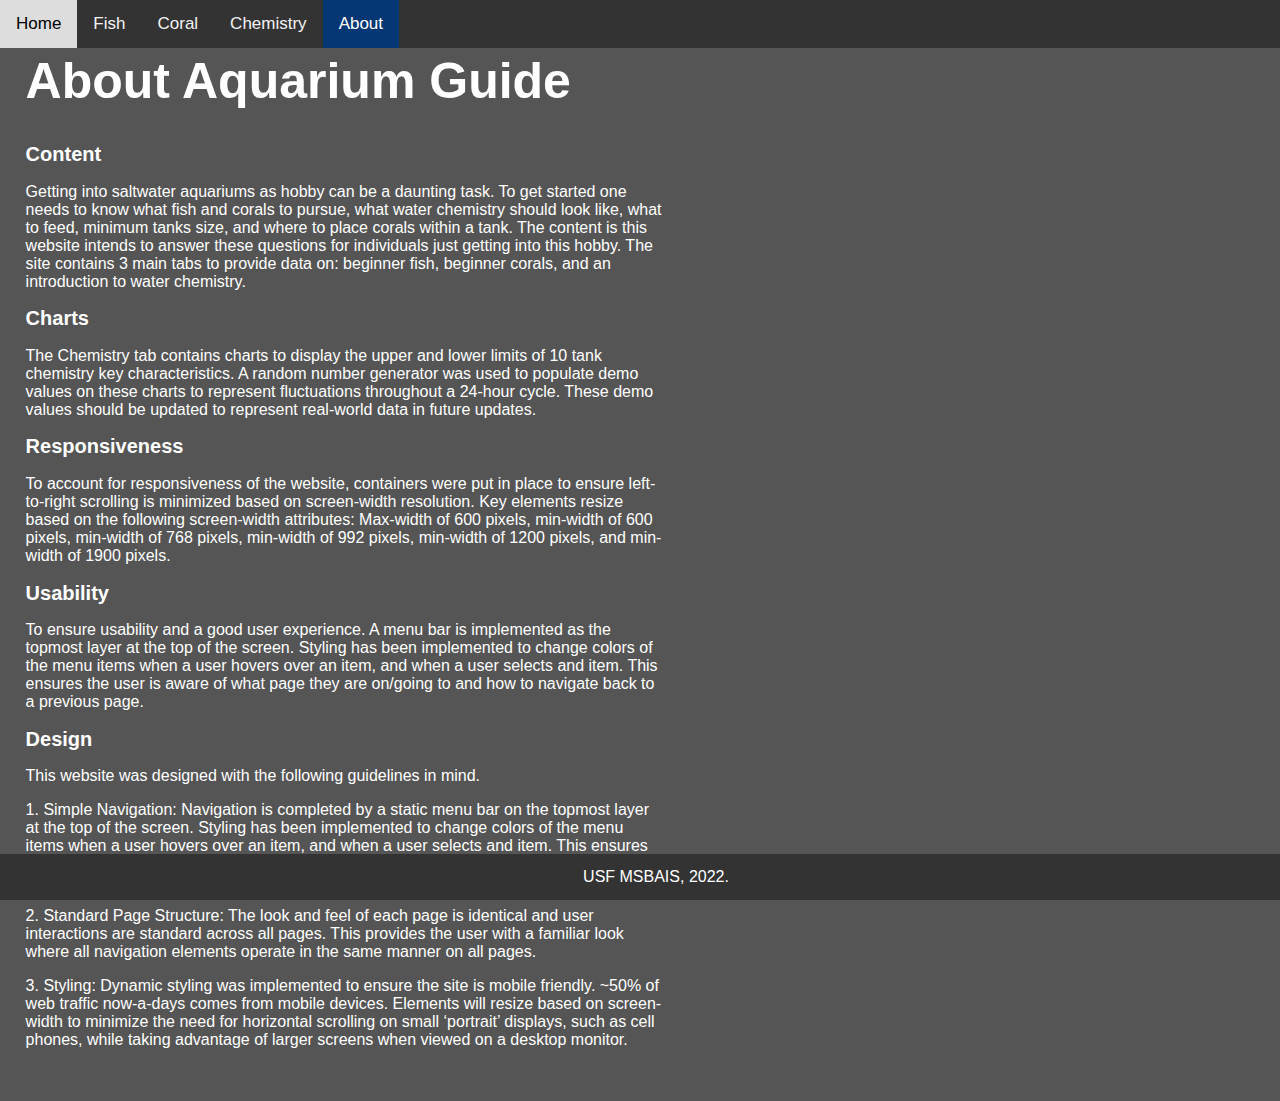
==== about.html @ 5120a3d7 "." ====
<!DOCTYPE html>
<html lang="en">

<head>
    <meta charset="UTF-8">
    <meta name="viewport" content="width=device-width, initial-scale=1.0">
    <meta http-equiv="X-UA-Compatible" content="ie=edge">
    <link rel="stylesheet" type="text/css" href="./css/main.css">
    <title>Aquarium Guide</title>
</head>

<body>
    <div class="container">
        <div class="topnav">
            <a href="./index.html">Home</a>
            <a href="./fish.html">Fish</a>
            <a href="./coral.html">Coral</a>
            <a href="./chemistry.html">Chemistry</a>
            <a class="active" href="./about.html">About</a>
        </div>
        <div class="about">
            <h1>About Aquarium Guide</h1>
            <h2>Content</h2>
            <p>
                Getting into saltwater aquariums as hobby can be a daunting task.
                To get started one needs to know what fish and corals to pursue, what water chemistry should look like, what to feed, minimum tanks size, and where to place corals within a tank.
                The content is this website intends to answer these questions for individuals just getting into this hobby.
                The site contains 3 main tabs to provide data on: beginner fish, beginner corals, and an introduction to water chemistry.
            </p>
            <h2>Charts</h2>
            <p>
                The Chemistry tab contains charts to display the upper and lower limits of 10 tank chemistry key characteristics.
                A random number generator was used to populate demo values on these charts to represent fluctuations throughout a 24-hour cycle.
                These demo values should be updated to represent real-world data in future updates.
            </p>
            <h2>Responsiveness</h2>
            <p>
                To account for responsiveness of the website, containers were put in place to ensure left-to-right scrolling is minimized based on screen-width resolution.
                Key elements resize based on the following screen-width attributes:
                Max-width of 600 pixels, min-width of 600 pixels, min-width of 768 pixels, min-width of 992 pixels, min-width of 1200 pixels, and min-width of 1900 pixels.
            </p>
            <h2>Usability</h2>
            <p>
                To ensure usability and a good user experience. A menu bar is implemented as the topmost layer at the top of the screen.
                Styling has been implemented to change colors of the menu items when a user hovers over an item, and when a user selects and item.
                This ensures the user is aware of what page they are on/going to and how to navigate back to a previous page.
            </p>
            <h2>Design</h2>
            <p>This website was designed with the following guidelines in mind.</p>
            <p>
                1. Simple Navigation: Navigation is completed by a static menu bar on the topmost layer at the top of the screen.
                Styling has been implemented to change colors of the menu items when a user hovers over an item, and when a user selects and item.
                This ensures the user is aware of what page they are on/going to and how to navigate back to a previous page.
            </p>
            <p>
                2. Standard Page Structure: The look and feel of each page is identical and user interactions are standard across all pages.
                This provides the user with a familiar look where all navigation elements operate in the same manner on all pages.
            </p>
            <p>
                3. Styling: Dynamic styling was implemented to ensure the site is mobile friendly.
                ~50% of web traffic now-a-days comes from mobile devices.
                Elements will resize based on screen-width to minimize the need for horizontal scrolling on small ‘portrait’ displays, such as cell phones, while taking advantage of larger screens when viewed on a desktop monitor.
            </p>
            <br /> <br />
        </div>
        <div class="footer">USF MSBAIS, 2022.</div>
    </div>
</body>

</html>
---- css/main.css ----
body,
html {
    background-color: #555555;
    font-family: Arial, Helvetica, sans-serif;
}

.container {
    background-color: #555555;
    left: 0;
}

.topnav {
    background-color: #333;
    overflow: hidden;
    position: fixed;
    left:0;
    top: 0;
    width: 100%;
    z-index: 2147483647;
}

.topnav a {
float: left;
color: #f2f2f2;
text-align: center;
padding: 14px 16px;
text-decoration: none;
font-size: 17px;
}

.topnav a:hover {
    background-color: #ddd;
    color: black;
}

.topnav a.active {
    background-color: #053774;
    color: white;
}

.dropdown {
    position: absolute;
    width: 100%;
    color: white;
	background-color: #555555;
    text-align: center;
    top: 2%;
}

.dropdown h1 {
    position: static;
    font-size: 50px;
}

.dropdown img {
    position: static;
}

.middle {
    position: absolute;
    top: 2%;
    left: 0;
    width: 100%;
    background-color: #555555;
    text-align: center;
    color: white;
}

.middle h1 {
    position: static;
    font-size: 50px;
}

.about {
    position: absolute;
    top: 2%;
    left: 2%;
    width: 50%;
    background-color: #555555;
    text-align: left;
    color: white;
}

.about h1 {
    position: static;
    font-size: 50px;
}

.about h2 {
    position: static;
    font-size: 20px;
}

.footer {
    position: fixed;
    left: 0;
    bottom: 0;
    width: 100%;
    background-color: #333;
    color: white;
    text-align: center;
    padding: 14px 16px;
}

/* Extra small devices (phones, 600px and down) */
@media only screen and (max-width: 600px) {
    .dropdown canvas {
        padding-left: 0;
        padding-right: 0;
        margin-left: auto;
        margin-right: auto;
        display: block;
        width: 400px !important;
    }

    .middle iframe {
        position: static;
        width: 400px;
        height: 225px;
        border: hidden;
        background-color: #555555;
    }
}

/* Small devices (portrait tablets and large phones, 600px and up) */
@media only screen and (min-width: 600px) {
    .dropdown canvas {
        padding-left: 0;
        padding-right: 0;
        margin-left: auto;
        margin-right: auto;
        display: block;
        width: 500px !important;
    }

    .middle iframe {
        position: static;
        width: 500px;
        height: 281px;
        border: hidden;
        background-color: #555555;
    }
}

/* Medium devices (landscape tablets, 768px and up) */
@media only screen and (min-width: 768px) {
    .dropdown canvas {
        padding-left: 0;
        padding-right: 0;
        margin-left: auto;
        margin-right: auto;
        display: block;
        width: 668px !important;
    }

    .middle iframe {
        position: static;
        width: 668px;
        height: 375px;
        border: hidden;
        background-color: #555555;
    }
}

/* Large devices (laptops/desktops, 992px and up) */
@media only screen and (min-width: 992px) {
    .dropdown canvas {
        padding-left: 0;
        padding-right: 0;
        margin-left: auto;
        margin-right: auto;
        display: block;
        width: 892px !important;
    }

    .middle iframe {
        position: static;
        width: 892px;
        height: 501px;
        border: hidden;
        background-color: #555555;
    }
}

/* Extra large devices (large laptops and desktops, 1200px and up) */
@media only screen and (min-width: 1200px) {
    .dropdown canvas {
        padding-left: 0;
        padding-right: 0;
        margin-left: auto;
        margin-right: auto;
        display: block;
        width: 1100px !important;
    }

    .middle iframe {
        position: static;
        width: 1100px;
        height: 618px;
        border: hidden;
        background-color: #555555;
    }
}

/* Extra Extra large devices (large laptops and desktops, 1900px and up) */
@media only screen and (min-width: 1900px) {
    .dropdown canvas {
        padding-left: 0;
        padding-right: 0;
        margin-left: auto;
        margin-right: auto;
        display: block;
        width: 1280px !important;
    }

    .middle iframe {
        position: static;
        width: 1280px;
        height: 720px;
        border: hidden;
        background-color: #555555;
    }
}
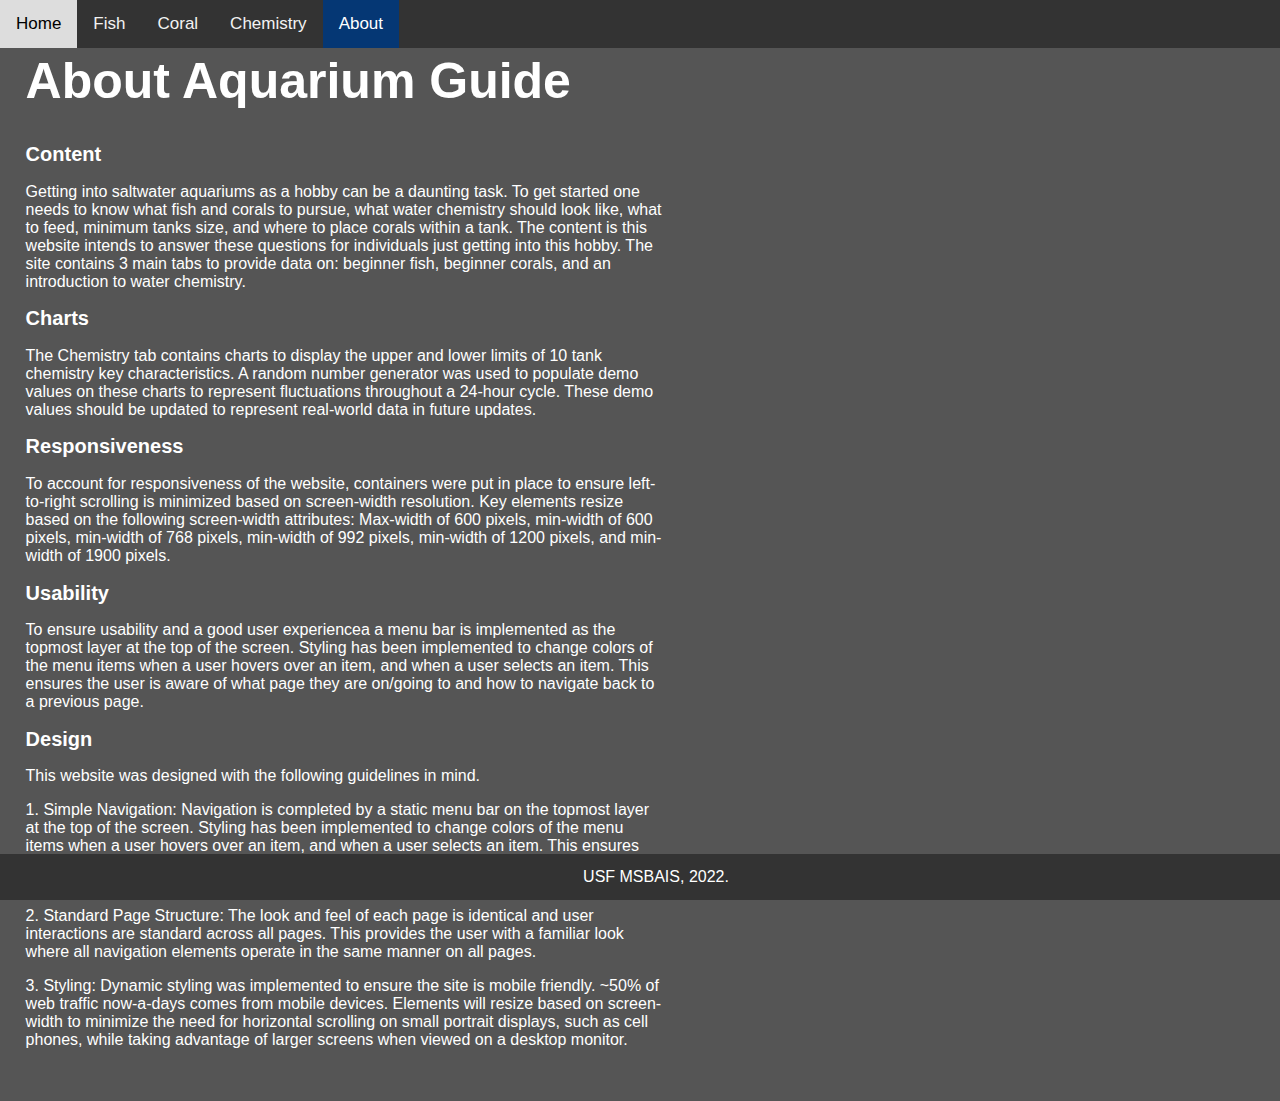
==== commit c29723ae: "fixed typo" ====
--- a/about.html
+++ b/about.html
@@ -22,7 +22,7 @@
             <h1>About Aquarium Guide</h1>
             <h2>Content</h2>
             <p>
-                Getting into saltwater aquariums as hobby can be a daunting task.
+                Getting into saltwater aquariums as a hobby can be a daunting task.
                 To get started one needs to know what fish and corals to pursue, what water chemistry should look like, what to feed, minimum tanks size, and where to place corals within a tank.
                 The content is this website intends to answer these questions for individuals just getting into this hobby.
                 The site contains 3 main tabs to provide data on: beginner fish, beginner corals, and an introduction to water chemistry.
@@ -41,15 +41,15 @@
             </p>
             <h2>Usability</h2>
             <p>
-                To ensure usability and a good user experience. A menu bar is implemented as the topmost layer at the top of the screen.
-                Styling has been implemented to change colors of the menu items when a user hovers over an item, and when a user selects and item.
+                To ensure usability and a good user experiencea a menu bar is implemented as the topmost layer at the top of the screen.
+                Styling has been implemented to change colors of the menu items when a user hovers over an item, and when a user selects an item.
                 This ensures the user is aware of what page they are on/going to and how to navigate back to a previous page.
             </p>
             <h2>Design</h2>
             <p>This website was designed with the following guidelines in mind.</p>
             <p>
                 1. Simple Navigation: Navigation is completed by a static menu bar on the topmost layer at the top of the screen.
-                Styling has been implemented to change colors of the menu items when a user hovers over an item, and when a user selects and item.
+                Styling has been implemented to change colors of the menu items when a user hovers over an item, and when a user selects an item.
                 This ensures the user is aware of what page they are on/going to and how to navigate back to a previous page.
             </p>
             <p>
@@ -59,7 +59,7 @@
             <p>
                 3. Styling: Dynamic styling was implemented to ensure the site is mobile friendly.
                 ~50% of web traffic now-a-days comes from mobile devices.
-                Elements will resize based on screen-width to minimize the need for horizontal scrolling on small ‘portrait’ displays, such as cell phones, while taking advantage of larger screens when viewed on a desktop monitor.
+                Elements will resize based on screen-width to minimize the need for horizontal scrolling on small portrait displays, such as cell phones, while taking advantage of larger screens when viewed on a desktop monitor.
             </p>
             <br /> <br />
         </div>
